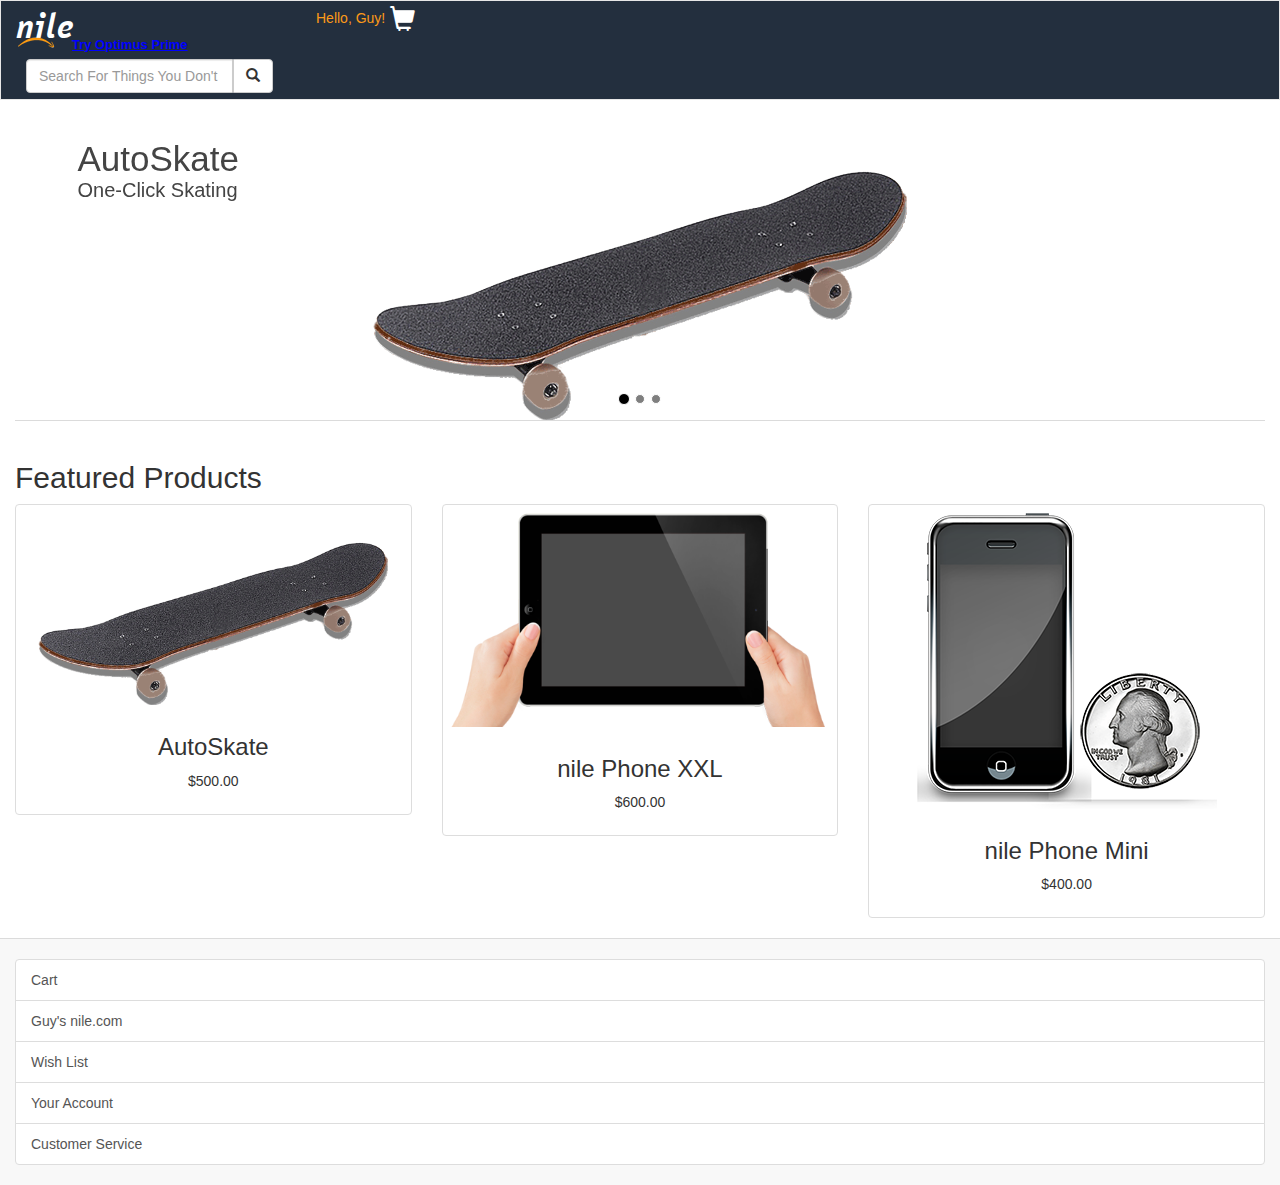
==== index.html @ f9c28160 "first commit" ====
<!DOCTYPE html>
<html lang="en">
  <head>
    <meta charset="utf-8">
    <meta http-equiv="X-UA-Compatible" content="IE=edge">
    <meta name="viewport" content="width=device-width, initial-scale=1">
    <!-- The above 3 meta tags *must* come first in the head; any other head content must come *after* these tags -->
    <title>nile.com</title>

    <!-- Latest compiled and minified CSS -->
    <link rel="stylesheet" href="https://maxcdn.bootstrapcdn.com/bootstrap/3.3.4/css/bootstrap.min.css">
    <link rel="stylesheet" type="text/css" href="style.css">
    <!-- Optional theme -->
<!--     <link rel="stylesheet" href="https://maxcdn.bootstrapcdn.com/bootstrap/3.3.4/css/bootstrap-theme.min.css"> -->

    <!-- HTML5 shim and Respond.js for IE8 support of HTML5 elements and media queries -->
    <!-- WARNING: Respond.js doesn't work if you view the page via file:// -->
    <!--[if lt IE 9]>
      <script src="https://oss.maxcdn.com/html5shiv/3.7.2/html5shiv.min.js"></script>
      <script src="https://oss.maxcdn.com/respond/1.4.2/respond.min.js"></script>
    <![endif]-->
  </head>
  <body>
      <nav class="navbar navbar-default">
        <div class="container-fluid">
          <!-- Brand and toggle get grouped for better mobile display -->
          <div class="navbar-header">
            <!-- <button type="button" class="navbar-toggle collapsed" data-toggle="collapse" data-target="#bs-example-navbar-collapse-1">
              <span class="sr-only">Toggle navigation</span>
              <span class="icon-bar"></span>
              <span class="icon-bar"></span>
              <span class="icon-bar"></span>
            </button> -->
            <div class="row navRow">
              <div class="col-xs-12 navCol">
                <div class='logoWrap'>
                  <a class="navbar-brand logo" href="index.html">nile<img src="arrow.png"></a>
                  <a href="prime.html" class="prime">Try Optimus Prime</a>
                </div>
                <div class='cart'>
                  <h5 class="greeting">Hello, Guy!</h5>
                  <a href="#">
                    <span class="glyphicon glyphicon-shopping-cart cartImg" aria-hidden="true"></span>
                  </a>
                </div>
              </div>
            </div> <!-- row -->
            <div class="row navRow">
                <div class="col-xs-12 navCol">
                    <form class="navbar-form" role="search">
                    <div class="form-group">
                        <input type="text" class="form-control searchbar" placeholder="Search For Things You Don't Need">
                    
                        <button type="submit" class="btn btn-default searchbtn"><span class="glyphicon glyphicon-search" aria-hidden="true"></span></button>
                    </div>
                  </form>
                </div>
            </div>
            
          </div>

          <!-- Collect the nav links, forms, and other content for toggling -->
          <!-- <div class="collapse navbar-collapse" id="bs-example-navbar-collapse-1">
            
          </div> -->
        </div><!-- /.container-fluid -->
      </nav>
      <div class="container-fluid">
          <div id="carousel-example-generic" class="carousel slide" data-ride="carousel">
            <!-- Indicators -->
            <ol class="carousel-indicators">
              <li data-target="#carousel-example-generic" data-slide-to="0" class="active"></li>
              <li data-target="#carousel-example-generic" data-slide-to="1"></li>
              <li data-target="#carousel-example-generic" data-slide-to="2"></li>
            </ol>
          
            <!-- Wrapper for slides -->
            <div class="carousel-inner" role="listbox">
              
                <div class="item active">
                  <a href="autoskate.html">
                    <img src="skateboard.png" alt="autoskate" class='skateboardImg'>
                    <div class="skateLogo">
                      <h2>AutoSkate</h2>
                      <h3>One-Click Skating</h3>
                    </div>
                  </a>
                </div>
              
                <div class="item">
                  <a href="bigphone.html">
                      <img src="bigphone.png" alt="A really big phone" class='bigphoneImg'>
                      <div class="xlLogo">
                        <h2>
                          <span class='logo'>nile</span> Phone XXL
                        </h2>
                        <h4>Phone / Tablet / TV</h4>
                      </div>
                  </a>
                </div>
                <div class="item smallphone">
                  <a href="smallphone.html">
                      <img src="smallphone.png" alt="A really small phone" class='smallphoneImg'>
                      <div class="miniLogo">
                        <h2>
                          <span class='logo'>nile</span> Phone Mini
                        </h2>
                        <h4 class='miniPhrase'>A Mobile for your Mobile</h4>
                      </div>
                  </a>
                </div>
            </div>
          </div> <!-- carousel -->
        <div class="row">
          <div class="col-xs-12"><h2>Featured Products</h2></div>
        </div>
        <div class="row">
          <div class="col-xs-12 col-sm-4">
              <a href="#" class="thumbnail">
                  <img src="skateboard.png" alt="autoskate">
                  <div class="caption">
                    <h3>AutoSkate</h3>
                    <p>$500.00</p>
                  </div>
              </a>
          </div>
          <div class="col-xs-12 col-sm-4">
              <a href="#" class="thumbnail">
                  <img src="bigphone.png" alt="A really big phone">
                  <div class="caption">
                    <h3>nile Phone XXL</h3>
                    <p>$600.00</p>
                  </div>
              </a>
          </div>
          <div class="col-xs-12 col-sm-4">
              <a href="#" class="thumbnail">
                  <img src="smallphone.png" alt="A really small phone">
                  <div class="caption">
                    <h3>nile Phone Mini</h3>
                    <p>$400.00</p>
                  </div>
              </a>
          </div>
        </div>
        <div class="row">
            <div class="col-xs-12 footer">
                <div class="list-group foot-group">
                  <a href="#" class="list-group-item">Cart</a>
                  <a href="#" class="list-group-item">Guy's nile.com</a>
                  <a href="#" class="list-group-item">Wish List</a>
                  <a href="#" class="list-group-item">Your Account</a>
                  <a href="#" class="list-group-item">Customer Service</a>
                </div>
            </div>
        </div> 
      </div>


    <script src="https://ajax.googleapis.com/ajax/libs/jquery/1.11.2/jquery.min.js"></script>
       <!-- Latest compiled and minified JavaScript -->
    <script src="https://maxcdn.bootstrapcdn.com/bootstrap/3.3.4/js/bootstrap.min.js"></script>
  </body>
</html>
---- style.css ----
@font-face{
	font-family: officina;
	src: url(officina.ttf);
}
.body{
	font-family: arial, sans;
	color: #444;
}
.logo{
	font-family: officina;
	font-size: 35px;
	color: white !important;
	letter-spacing: 1px;
}
.navbar{
	background: #232F3E;
	border-radius: 0;
	height: 100px;
	min-width: 640px;
}
.navRow{
	margin-left: 0;
	margin-right: 0;
}
.navCol{
	padding: 0;
}
.logoWrap{
	float: left;
	width: 300px;
}
.searchbar{
	width: 580px;
	float: left;
	/*margin-left: 10px;*/
	border-top-right-radius: 0;
	border-bottom-right-radius: 0;
}
.searchbtn{
	border-bottom-left-radius: 0;
	border-top-left-radius: 0;
	float: left;
	display: block;
}
.navbar-form{
	border: 0;
	padding: 0;
	box-shadow: none;
	float: left;
	margin-left: 10px;
}
.prime{
	color: blue;
	text-decoration: underline;
	width: 200px;
	position: absolute;
	margin: 35px 0 0 56px;
	display: block;
	font-size: 13px;
	font-weight: bold;
}
.cart{
	float: right;
}
.greeting{
	color: #FC9A18;
	display: block;
	float: left;
}
.cartImg{
	color: white;
	display: block;
	float: left;
	font-size: 25px;
	margin: 5px;
}
.carousel{
	margin-bottom: 20px;
	border-bottom: 1px solid #dbdbdb;
}
.carousel-indicators{
	margin-bottom: -10px;
}
.carousel-indicators li{
	background: black;
	opacity: .5;
}
.carousel-indicators .active{
	background: black;
	opacity: 1;
}
.item a h4{
	color: white;
}
.skateLogo{
	position: absolute;
	top: 0;
	width: 95%;
	margin-left: 5%;
	text-align: left;
	color: #444;
}
.skateboardImg{
	display: block;
	margin: 0 auto;
}
.skateLogo h2{
	font-size: 35px;	
	margin-bottom: 0;
}
.skateLogo h3{
	font-size: 20px;
	margin-top: 0;
}
.smallphone{
	background: #b7b7b7;
}
.smallphoneImg{
	display: block;
	margin: 0 auto;
}
.bigphoneImg{
	display: block;
	margin: 0 auto;
}
.xlLogo{
	position: absolute;
	top: 20px;
	width: 100%;
	text-align: center;
	color: #FC9A18;
}
.miniLogo{
	position: absolute;
	color: #fc9a18;
	top: 25px;
	width: 95%;
	text-align: right;
}
a.thumbnail{
	text-decoration: none;
}
.caption{
	text-align: center;
}
.footer{
	background: #f8f8f8;
	border-top: 1px solid #dbdbdb;
}
.foot-group{
	margin-top: 20px;

}
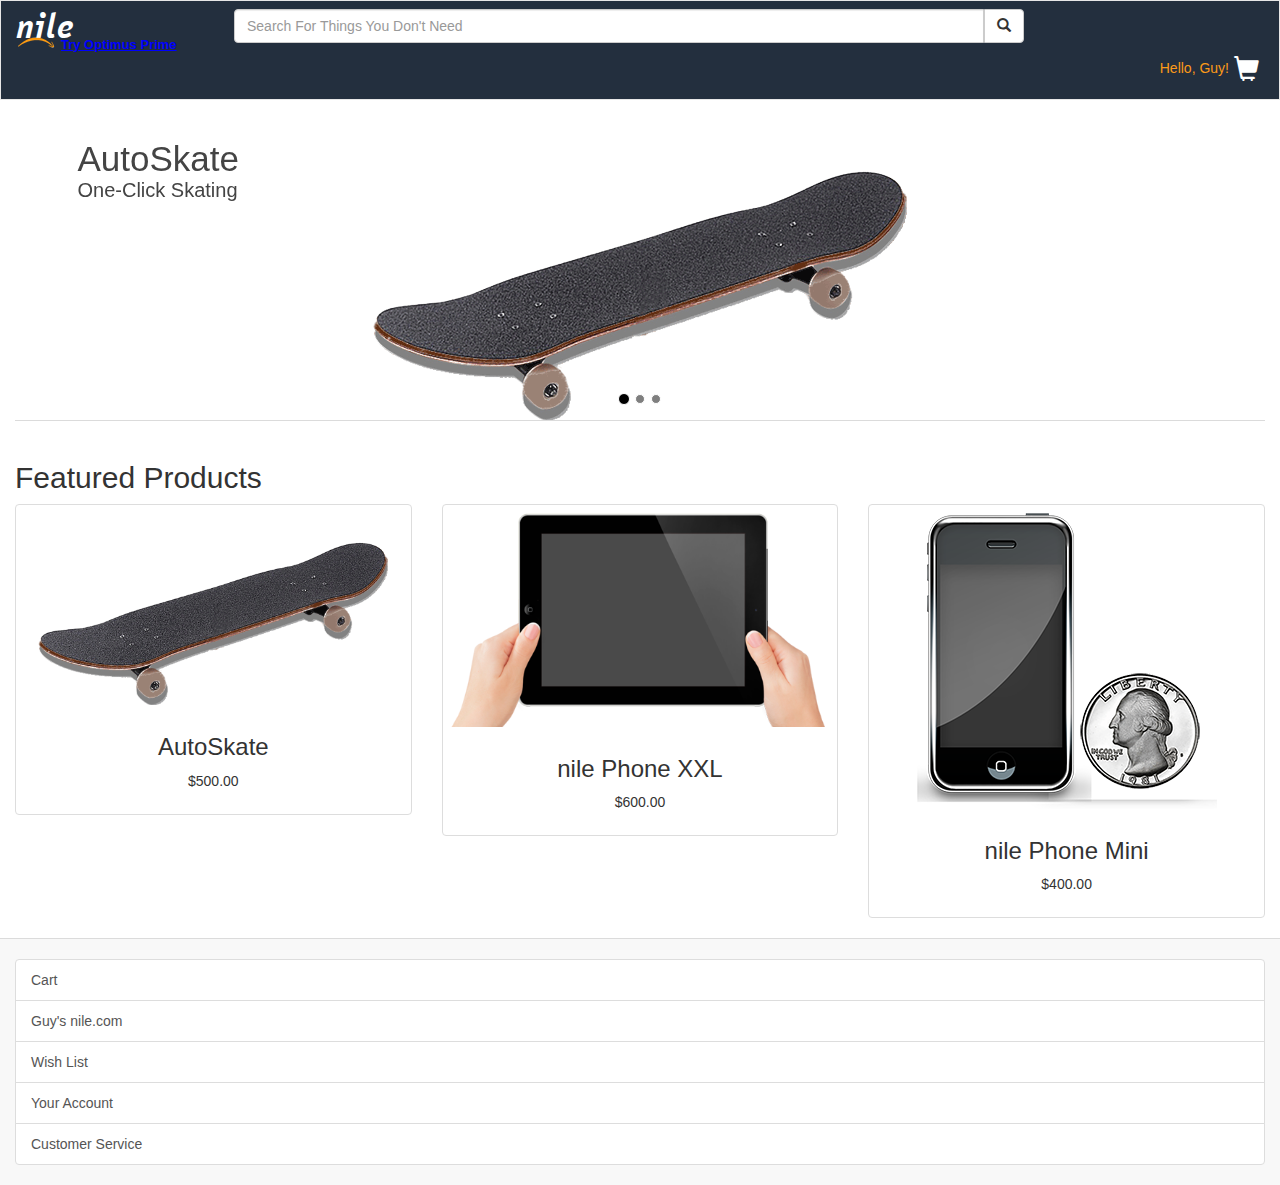
==== commit 67a96714: "fixed nav responsiveness" ====
--- a/index.html
+++ b/index.html
@@ -32,21 +32,19 @@
               <span class="icon-bar"></span>
             </button> -->
             <div class="row navRow">
-              <div class="col-xs-12 navCol">
+              <div class="col-xs-12 col-md-2 navCol">
                 <div class='logoWrap'>
                   <a class="navbar-brand logo" href="index.html">nile<img src="arrow.png"></a>
                   <a href="prime.html" class="prime">Try Optimus Prime</a>
                 </div>
-                <div class='cart'>
+                <div class='cart hidden-md hidden-lg'>
                   <h5 class="greeting">Hello, Guy!</h5>
                   <a href="#">
                     <span class="glyphicon glyphicon-shopping-cart cartImg" aria-hidden="true"></span>
                   </a>
                 </div>
-              </div>
-            </div> <!-- row -->
-            <div class="row navRow">
-                <div class="col-xs-12 navCol">
+               </div>
+                <div class="col-md-10 navCol hidden-xs hidden-sm">
                     <form class="navbar-form" role="search">
                     <div class="form-group">
                         <input type="text" class="form-control searchbar" placeholder="Search For Things You Don't Need">
@@ -55,14 +53,27 @@
                     </div>
                   </form>
                 </div>
+              
+            </div> <!-- row -->
+            <div class="row navRow">
+                <div class="col-xs-12 navCol hidden-md hidden-lg">
+                    <form class="navbar-form" role="search">
+                    <div class="form-group">
+                        <input type="text" class="form-control searchbar" placeholder="Search For Things You Don't Need">
+                    
+                        <button type="submit" class="btn btn-default searchbtn"><span class="glyphicon glyphicon-search" aria-hidden="true"></span></button>
+                    </div>
+                  </form>
+                </div>
+                <div class='cart hidden-xs hidden-sm'>
+                  <h5 class="greeting">Hello, Guy!</h5>
+                  <a href="#">
+                    <span class="glyphicon glyphicon-shopping-cart cartImg" aria-hidden="true"></span>
+                  </a>
+                </div>
             </div>
             
           </div>
-
-          <!-- Collect the nav links, forms, and other content for toggling -->
-          <!-- <div class="collapse navbar-collapse" id="bs-example-navbar-collapse-1">
-            
-          </div> -->
         </div><!-- /.container-fluid -->
       </nav>
       <div class="container-fluid">
--- a/style.css
+++ b/style.css
@@ -18,6 +18,10 @@
 	height: 100px;
 	min-width: 640px;
 }
+.container-fluid > .navbar-header{
+	width: 100%;
+	margin: 0;
+}
 .navRow{
 	margin-left: 0;
 	margin-right: 0;
@@ -27,14 +31,29 @@
 }
 .logoWrap{
 	float: left;
-	width: 300px;
+	width: 150px;
 }
 .searchbar{
-	width: 580px;
+	width: 550px;
 	float: left;
 	/*margin-left: 10px;*/
 	border-top-right-radius: 0;
 	border-bottom-right-radius: 0;
+}
+@media(min-width: 768px){
+	.searchbar{
+		width: 680px !important;
+	}
+}
+@media(min-width: 1024px){
+	.searchbar{
+		width: 750px !important;
+	}
+}
+@media(min-width: 1366px){
+	.searchbar{
+		width: 1000px !important;
+	}
 }
 .searchbtn{
 	border-bottom-left-radius: 0;
@@ -52,13 +71,19 @@
 .prime{
 	color: blue;
 	text-decoration: underline;
-	width: 200px;
+	width: 150px;
 	position: absolute;
 	margin: 35px 0 0 56px;
 	display: block;
 	font-size: 13px;
 	font-weight: bold;
 }
+@media(min-width: 768px){
+	.prime{
+		margin: 35px 0 0 45px;
+	}
+}
+
 .cart{
 	float: right;
 }
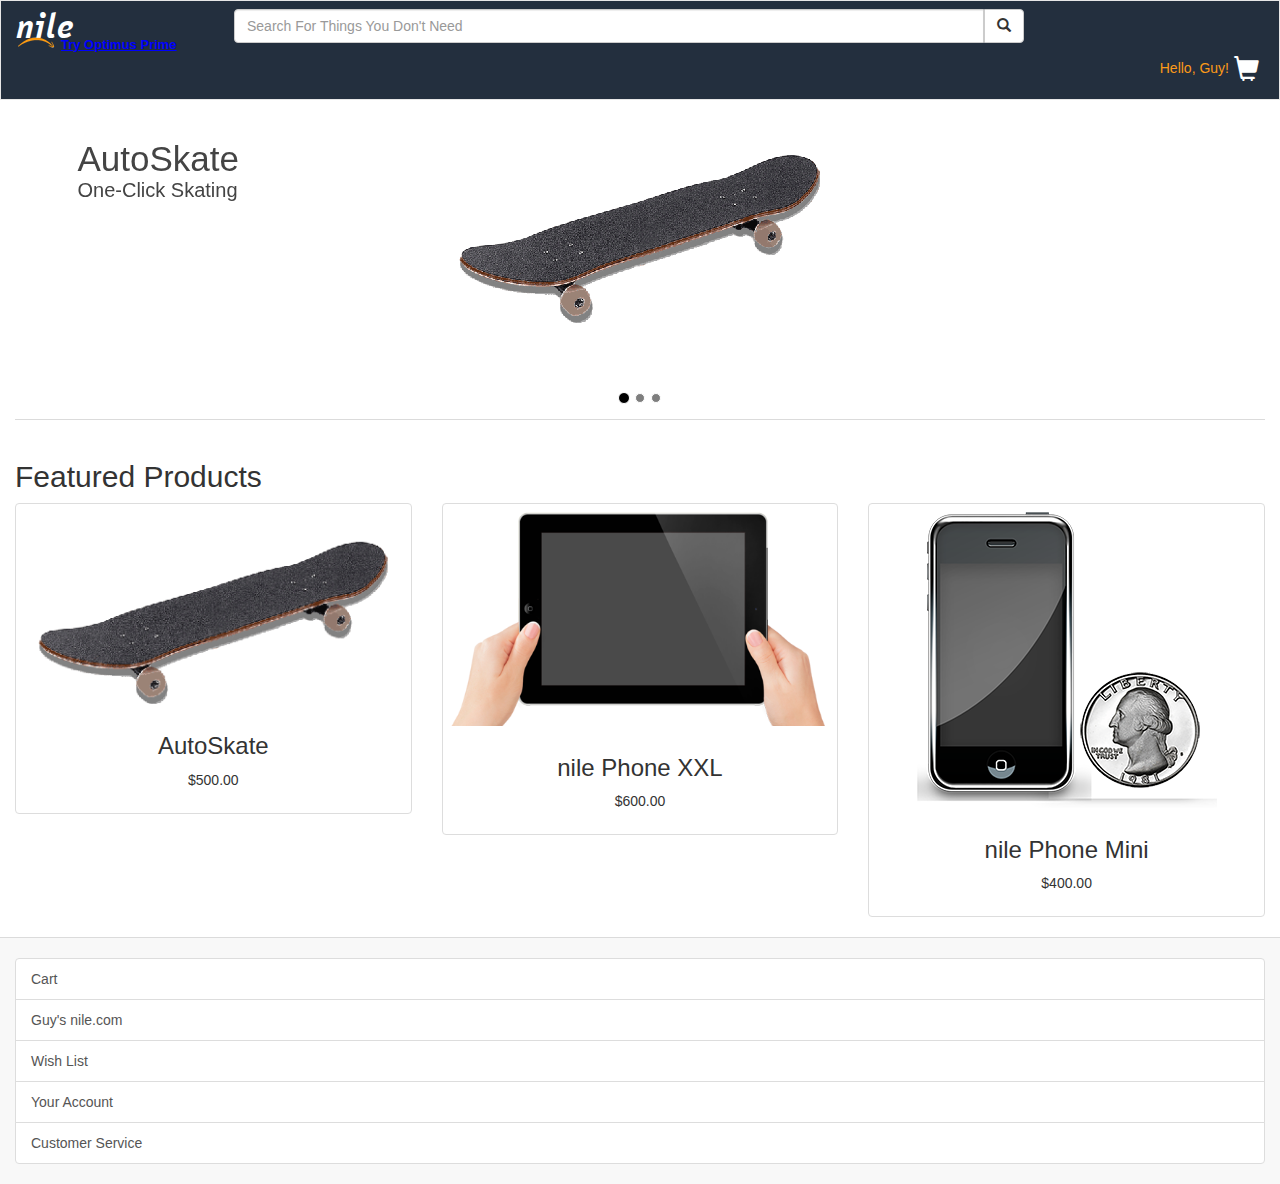
==== commit 7cee1600: "created other product pages" ====
--- a/index.html
+++ b/index.html
@@ -99,7 +99,7 @@
                 </div>
               
                 <div class="item">
-                  <a href="bigphone.html">
+                  <a href="nilexxl.html">
                       <img src="bigphone.png" alt="A really big phone" class='bigphoneImg'>
                       <div class="xlLogo">
                         <h2>
@@ -110,7 +110,7 @@
                   </a>
                 </div>
                 <div class="item smallphone">
-                  <a href="smallphone.html">
+                  <a href="nilemini.html">
                       <img src="smallphone.png" alt="A really small phone" class='smallphoneImg'>
                       <div class="miniLogo">
                         <h2>
@@ -127,7 +127,7 @@
         </div>
         <div class="row">
           <div class="col-xs-12 col-sm-4">
-              <a href="#" class="thumbnail">
+              <a href="autoskate.html" class="thumbnail">
                   <img src="skateboard.png" alt="autoskate">
                   <div class="caption">
                     <h3>AutoSkate</h3>
@@ -136,7 +136,7 @@
               </a>
           </div>
           <div class="col-xs-12 col-sm-4">
-              <a href="#" class="thumbnail">
+              <a href="nilexxl.html" class="thumbnail">
                   <img src="bigphone.png" alt="A really big phone">
                   <div class="caption">
                     <h3>nile Phone XXL</h3>
@@ -145,7 +145,7 @@
               </a>
           </div>
           <div class="col-xs-12 col-sm-4">
-              <a href="#" class="thumbnail">
+              <a href="nilemini.html" class="thumbnail">
                   <img src="smallphone.png" alt="A really small phone">
                   <div class="caption">
                     <h3>nile Phone Mini</h3>
--- a/style.css
+++ b/style.css
@@ -40,21 +40,6 @@
 	border-top-right-radius: 0;
 	border-bottom-right-radius: 0;
 }
-@media(min-width: 768px){
-	.searchbar{
-		width: 680px !important;
-	}
-}
-@media(min-width: 1024px){
-	.searchbar{
-		width: 750px !important;
-	}
-}
-@media(min-width: 1366px){
-	.searchbar{
-		width: 1000px !important;
-	}
-}
 .searchbtn{
 	border-bottom-left-radius: 0;
 	border-top-left-radius: 0;
@@ -78,12 +63,6 @@
 	font-size: 13px;
 	font-weight: bold;
 }
-@media(min-width: 768px){
-	.prime{
-		margin: 35px 0 0 45px;
-	}
-}
-
 .cart{
 	float: right;
 }
@@ -101,6 +80,7 @@
 }
 .carousel{
 	margin-bottom: 20px;
+	height: 300px;
 	border-bottom: 1px solid #dbdbdb;
 }
 .carousel-indicators{
@@ -175,4 +155,143 @@
 .foot-group{
 	margin-top: 20px;
 
+}
+.productTitle p{
+	font-size: 40px;
+	text-align: left;
+	display: block;
+}
+.productTitle a{
+ 	display: block;
+ 	font-size: 25px;
+ 	text-decoration: none;
+}
+.prodRating, .prodRating:hover{
+	color: #FFC200;
+}
+.prodInfo{
+	margin: 15px;
+	font-size: 20px;
+	max-width: 610px;
+}
+.price{
+	color: red;
+}
+.available, .orderTime{
+	color: green;
+}
+.addCart{
+	display: block;
+	height: 50px;
+	width: 400px;
+	color: black;
+	margin: 0 auto;
+	border-radius: 5px;
+	font-size: 20px;
+	text-align: left;
+	background: -moz-linear-gradient(#F4D383,#efbf48);
+  	background: -webkit-gradient(#F4D383,#efbf48);
+  	background: -webkit-linear-gradient(#F4D383,#efbf48);
+  	background: -o-linear-gradient(#F4D383,#efbf48);
+  	background: -ms-linear-gradient(#F4D383,#efbf48);
+  	background: linear-gradient(#F4D383,#efbf48);
+}
+.cartBtnImg{
+	display: block;
+	float: left;
+	font-size: 25px;
+	color: white;
+	margin: 0 15px;
+}
+.wishlist{
+	display: block;
+	height: 50px;
+	width: 400px;
+	color: black;
+	margin: 20px auto;
+	border-radius: 5px;
+	font-size: 20px;
+	text-align: left;
+	padding-left: 25px;
+	background: -moz-linear-gradient(#f7f8fa,#e7e9ec);
+  	background: -webkit-gradient(#f7f8fa,#e7e9ec);
+  	background: -webkit-linear-gradient(#f7f8fa,#e7e9ec);
+  	background: -o-linear-gradient(#f7f8fa,#e7e9ec);
+  	background: -ms-linear-gradient(#f7f8fa,#e7e9ec);
+  	background: linear-gradient(#f7f8fa,#e7e9ec);
+}
+.arrowRight{
+	float: right;
+	padding-top: 3px;
+}
+.sectionTitles{
+	font-size: 25px;
+	margin-top: 10px;
+}
+table {
+  border-collapse: collapse;
+  min-width: 610px;
+  width: 100%;
+}
+td {
+  padding: 5px 15px;
+  /*float: left;*/
+  display: block;
+
+}
+tr{
+	border: 1px solid #cecfd5;
+}
+tbody{
+	border: 1px solid #cecfd5;
+}
+.review{
+	margin-bottom: 20px;
+}
+.reviewWrap{
+	margin-bottom: 20px;
+}
+.topBtn, .topBtn:hover{
+	text-decoration: none;
+	text-align: center;
+	color: black;
+	width: 100%;
+	display: block;
+}
+.username{
+	color: blue;
+}
+@media(min-width: 768px){
+	.prime{
+		margin: 35px 0 0 45px;
+	}
+	.searchbar{
+		width: 680px !important;
+	}
+}
+@media(min-width: 1024px){
+	.searchbar{
+		width: 750px !important;
+	}
+	.addCart, .wishlist{
+		width: 310px;
+	}
+	.prodInfo{
+		margin: 0;
+	}
+	.infoWrap{
+		margin-top: 20px;
+		border-left: 1px solid #cecfd5;
+	}
+	.price{
+		font-size: 20px;
+	}
+	.prodInfo p{
+		font-size: 15px;
+	}
+}
+@media(min-width: 1366px){
+	.searchbar{
+		width: 1000px !important;
+	}
 }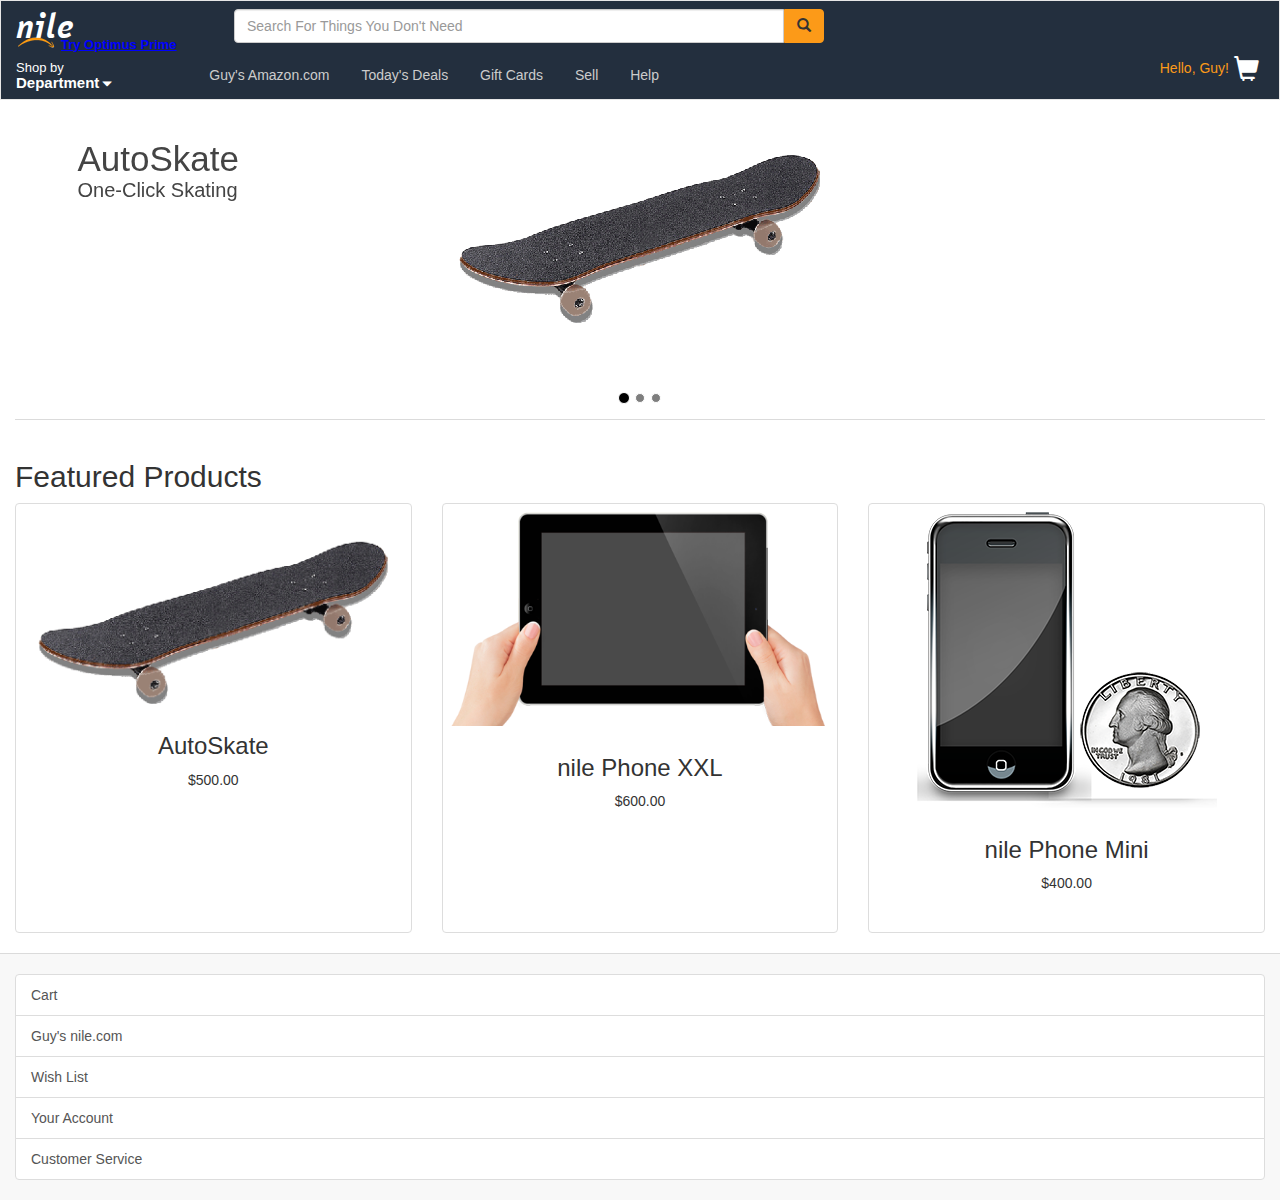
==== commit c4bd6b17: "finished nav bar" ====
--- a/index.html
+++ b/index.html
@@ -37,11 +37,13 @@
                   <a class="navbar-brand logo" href="index.html">nile<img src="arrow.png"></a>
                   <a href="prime.html" class="prime">Try Optimus Prime</a>
                 </div>
-                <div class='cart hidden-md hidden-lg'>
-                  <h5 class="greeting">Hello, Guy!</h5>
-                  <a href="#">
-                    <span class="glyphicon glyphicon-shopping-cart cartImg" aria-hidden="true"></span>
-                  </a>
+                <div class='nav-selection hidden-md hidden-lg'>
+                    <div class='cart'>
+                      <h5 class="greeting">Hello, Guy!</h5>
+                      <a href="#">
+                        <span class="glyphicon glyphicon-shopping-cart cartImg" aria-hidden="true"></span>
+                      </a>
+                    </div>
                 </div>
                </div>
                 <div class="col-md-10 navCol hidden-xs hidden-sm">
@@ -65,11 +67,21 @@
                     </div>
                   </form>
                 </div>
-                <div class='cart hidden-xs hidden-sm'>
-                  <h5 class="greeting">Hello, Guy!</h5>
-                  <a href="#">
-                    <span class="glyphicon glyphicon-shopping-cart cartImg" aria-hidden="true"></span>
-                  </a>
+                <div class='nav-selection hidden-xs hidden-sm'>
+                    <a href="#" class='shopBy'><span class='nav-sm-txt'>Shop by</span><br><span class='nav-lg-txt'>Department<span class="glyphicon glyphicon-triangle-bottom shopByArrow" aria-hidden="true"></span></span></a>
+                    <ul class="navList">
+                      <li><a href="#">Guy's Amazon.com</a></li>
+                      <li><a href="#">Today's Deals</a></li>
+                      <li><a href="#">Gift Cards</a></li>
+                      <li><a href="#">Sell</a></li>
+                      <li><a href="#">Help</a></li>
+                    </ul>
+                    <div class="cart">
+                      <h5 class="greeting">Hello, Guy!</h5>
+                      <a href="#">
+                        <span class="glyphicon glyphicon-shopping-cart cartImg" aria-hidden="true"></span>
+                      </a>
+                    </div>
                 </div>
             </div>
             
--- a/style.css
+++ b/style.css
@@ -45,6 +45,8 @@
 	border-top-left-radius: 0;
 	float: left;
 	display: block;
+	background: #FC9A18;
+	border-color: #FC9A18;
 }
 .navbar-form{
 	border: 0;
@@ -63,13 +65,14 @@
 	font-size: 13px;
 	font-weight: bold;
 }
+
+.greeting{
+	color: #FC9A18;
+	display: block;
+	float: left;
+}
 .cart{
 	float: right;
-}
-.greeting{
-	color: #FC9A18;
-	display: block;
-	float: left;
 }
 .cartImg{
 	color: white;
@@ -141,6 +144,9 @@
 	top: 25px;
 	width: 95%;
 	text-align: right;
+}
+.thumbnail{
+	height: 430px;
 }
 a.thumbnail{
 	text-decoration: none;
@@ -261,6 +267,38 @@
 .username{
 	color: blue;
 }
+
+.navList li{
+	display: inline-block;
+	/*float: left;*/
+	padding: 14px;
+	color:#CCCCCC;
+}
+.navList a{
+	text-decoration: none;
+	color: #CCCCCC;
+}
+.shopBy{
+	float: left;
+	color: white;
+	line-height: 14px;
+	padding-top: 9px;
+}
+.shopByArrow{
+	font-size: 10px;
+  	padding: 3px;
+}
+.shopBy:hover{
+	text-decoration: none;
+	color: white;
+}
+.nav-sm-txt{
+	font-size: 13px;
+}
+.nav-lg-txt{
+	font-size: 15px;
+	font-weight: bolder;
+}
 @media(min-width: 768px){
 	.prime{
 		margin: 35px 0 0 45px;
@@ -271,7 +309,7 @@
 }
 @media(min-width: 1024px){
 	.searchbar{
-		width: 750px !important;
+		width: 550px !important;
 	}
 	.addCart, .wishlist{
 		width: 310px;
@@ -289,9 +327,23 @@
 	.prodInfo p{
 		font-size: 15px;
 	}
+	.nav-selection{
+		float: left;
+		width: 100%;
+	}
+	.navList{
+		display: block;
+		float: left;
+		margin-left: 40px;
+	}
 }
 @media(min-width: 1366px){
 	.searchbar{
-		width: 1000px !important;
+		width: 800px !important;
+	}
+	.navList{
+		display: block;
+		float: left;
+		margin-left: 105px;
 	}
 }